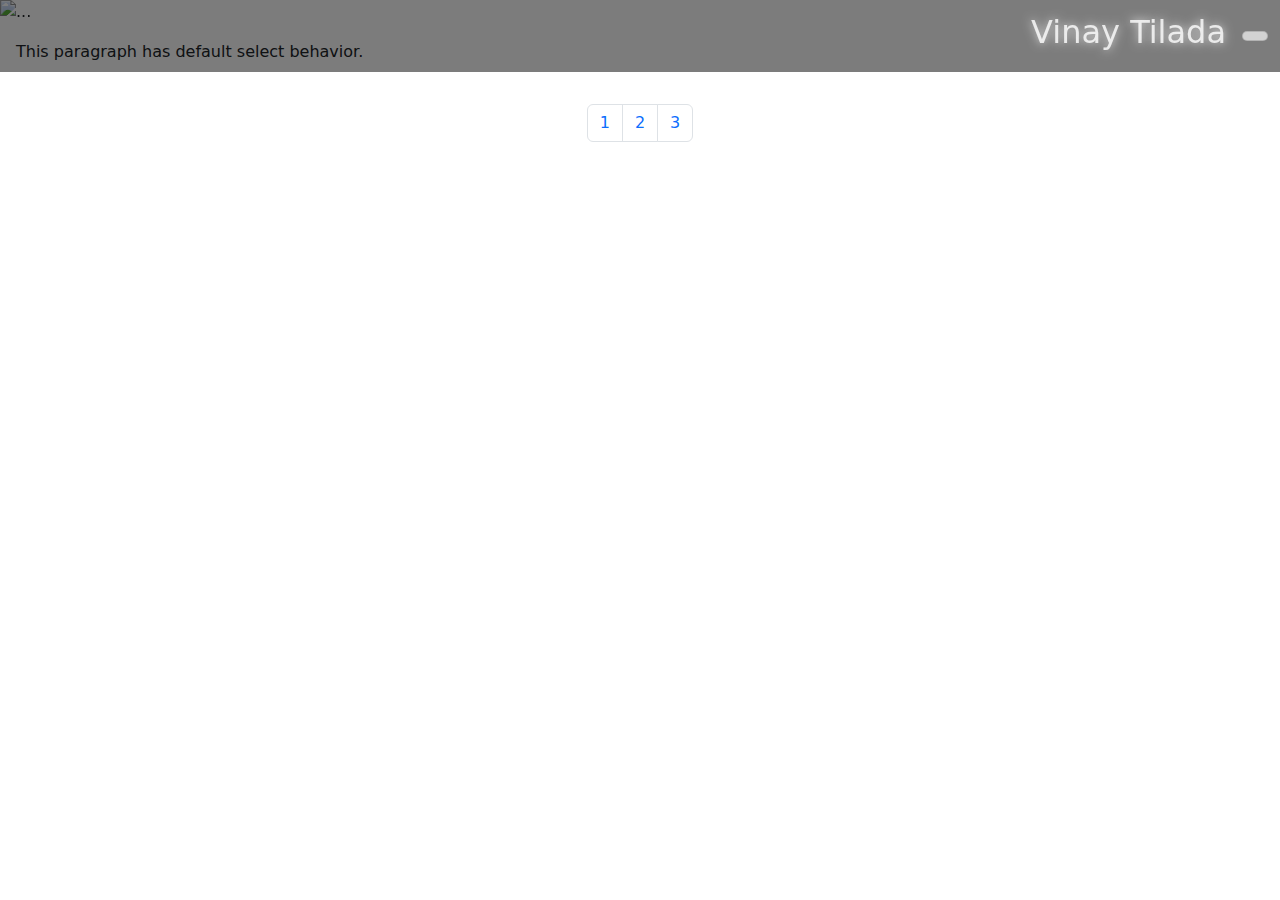
==== index.html @ 955302c1 "Initial commit" ====
<!doctype html>
<html lang="en">

<head>
    <meta charset="utf-8">
    <meta name="viewport" content="width=device-width, initial-scale=1">
    <title>Vinay</title>

    <link rel="icon" type="image/x-icon" sizes="32x32" href="favicon-32x32.png">
    <link rel="icon" type="image/x-icon" sizes="16x16" href="favicon-16x16.png">
    <link rel="apple-touch-icon" sizes="180x180" href="apple-touch-icon.png">
    <link rel="manifest" href="site.webmanifest">

    <link href="https://cdn.jsdelivr.net/npm/bootstrap@5.3.2/dist/css/bootstrap.min.css" rel="stylesheet"
        integrity="sha384-T3c6CoIi6uLrA9TneNEoa7RxnatzjcDSCmG1MXxSR1GAsXEV/Dwwykc2MPK8M2HN" crossorigin="anonymous">
    <link rel="stylesheet" href="style.css">
    <link href="https://cdn.jsdelivr.net/npm/bootstrap@5.3.0/dist/css/bootstrap.min.css" rel="stylesheet">
    <style></style>


</head>

<body>

    <nav class="navbar fixed-top" style="background-color: rgba(0, 0, 0, 0.512);">
        <!--<nav class="navbar bg-body-tertiary fixed-top">-->
        <div class="container-fluid">
            <!--<div class="badge bg-transparent " style="width: 7rem;align-self: auto;"></div>-->
            <a class="navbar-brand" href="#"
                style="color:rgba(255, 255, 255, 0.805); text-shadow: white;"><h2> Vinay Tilada</h2></a>


            <button class="navbar-toggler" type="button" data-bs-toggle="offcanvas"
                data-bs-target="#offcanvasDarkNavbar" aria-controls="offcanvaslightNavbar"
                aria-label="Toggle navigation "
                style="color:rgba(138, 227, 229, 0.544); background-color: rgba(255, 255, 255, 0.653);">

                <span class=" navbar-toggler-icon-bs-light-rgb" style="color: rgba(255, 255, 255, 0.536);"></span>
            </button>


            <div class="offcanvas offcanvas-end text-bg-dark" tabindex="-1" id="offcanvasDarkNavbar"
                aria-labelledby="offcanvasDarkNavbarLabel">
                <div class="offcanvas-header">
                    <h5 class="offcanvas-title" id="offcanvasDarkNavbarLabel"><u>Info</u></h5>
                    <button type="button" class="btn-close btn-close-white" data-bs-dismiss="offcanvas"
                        aria-label="Close"></button>
                </div>
                <div class="offcanvas-body">
                    <ul class="navbar-nav justify-content-end flex-grow-1 pe-3">
                        <li class="nav-item">
                            <a class="nav-link active" aria-current="page" href="#" style="color: aliceblue;">Home</a>
                        </li>
                        <li class="nav-item">
                            <a class="nav-link" href="https://www.linkedin.com/in/vinaytilada/"
                                style="color: aliceblue;">linkedin</a>
                        </li>
                        <li class="nav-item">
                            <a class="nav-link" href="#" style="color: aliceblue;">Github</a>
                        </li>
                        <!--<li class="nav-item dropdown">-->
                        <!--<a class="nav-link dropdown-toggle" href="#" role="button" data-bs-toggle="dropdown" aria-expanded="false">
                    Dropdown
                  </a>
                  <ul class="dropdown-menu">
                    <li><a class="dropdown-item" href="#">Action</a></li>
                    <li><a class="dropdown-item" href="#">Another action</a></li>
                    <li>
                      <hr class="dropdown-divider">
                    </li>
                    <li><a class="dropdown-item" href="#">Something else here</a></li>-->
                    </ul>
                    </li>
                    </ul>
                    <!-- <form class="d-flex mt-3" role="search">
                <input class="form-control me-2" type="search" placeholder="Search" aria-label="Search">
                <button class="btn btn-outline-success" type="submit">Search</button>
              </form>-->
                </div>
            </div>
        </div>
    </nav>
    </nav>
    <div class="continar-flex">
        <div id="carouselExampleIndicators" class="carousel slide">
            <div class="carousel-indicators">
                <button type="button" data-bs-target="#carouselExampleIndicators" data-bs-slide-to="0" class="active"
                    aria-current="true" aria-label="Slide 1"></button>
                <button type="button" data-bs-target="#carouselExampleIndicators" data-bs-slide-to="1"
                    aria-label="Slide 2"></button>
                <button type="button" data-bs-target="#carouselExampleIndicators" data-bs-slide-to="2"
                    aria-label="Slide 3"></button>
                <button type="button" data-bs-target="#carouselExampleIndicators" data-bs-slide-to="3"
                    aria-label="Slide 4"></button>
                <button type="button" data-bs-target="#carouselExampleIndicators" data-bs-slide-to="4"
                    aria-label="Slide 5"></button>
            </div>
            <div class="carousel-inner">
                <div class="carousel-item active">
                    <img src="https://source.unsplash.com/1600x500/?nature" class="d-block w-100" alt="...">
                </div>
                <div class="carousel-item">
                    <img src="https://source.unsplash.com/1600x500/?car,ferrari" class="d-block w-100" alt="...">
                </div>
                <div class="carousel-item">
                    <img src="https://source.unsplash.com/1600x500/?streetphotography" class="d-block w-100" alt="...">
                </div>
                <div class="carousel-item">
                    <img src="https://source.unsplash.com/1600x500/?animal" class="d-block w-100" alt="...">
                </div>
                <div class="carousel-item">
                    <img src="https://source.unsplash.com/1600x500/?painting" class="d-block w-100" alt="...">
                </div>
            </div>
            <button class="carousel-control-prev" type="button" data-bs-target="#carouselExampleIndicators"
                data-bs-slide="prev">
                <span class="carousel-control-prev-icon" aria-hidden="true"></span>
                <span class="visually-hidden">Previous</span>
            </button>
            <button class="carousel-control-next" type="button" data-bs-target="#carouselExampleIndicators"
                data-bs-slide="next">
                <span class="carousel-control-next-icon" aria-hidden="true"></span>
                <span class="visually-hidden">Next</span>
            </button>
        </div>
    </div>
    <div class="p-3 mb-2 bg-transparent text-body">
        <p class="user-select-auto">This paragraph has default select behavior.</p>
    </div>
    <footer class="footer">
        <div class="container d-flex justify-content-center">
            <nav aria-label="Page navigation example">
                <ul class="pagination">
                    <!--<li class="page-item"><a class="page-link" href="#">Previous</a></li>
                <li class="page-item"><a class="page-link" href="#">Next</a></li>-->
                    <li class="page-item"><a class="page-link" href="#">1</a></li>
                    <li class="page-item"><a class="page-link" href="#">2</a></li>
                    <li class="page-item"><a class="page-link" href="#">3</a></li>

                </ul>
            </nav>
        </div>
    </footer>

    <script src="https://cdn.jsdelivr.net/npm/bootstrap@5.3.2/dist/js/bootstrap.bundle.min.js"
        integrity="sha384-C6RzsynM9kWDrMNeT87bh95OGNyZPhcTNXj1NW7RuBCsyN/o0jlpcV8Qyq46cDfL"
        crossorigin="anonymous"></script>
</body>

</html>
---- style.css ----
.navbar-toggler-icon {
    display: inline-block;
    width: 1.5em;
    height: 1.5em;
    vertical-align: middle;
    background-image: var(--bs-navbar-toggler-icon-bg);
    background-repeat: no-repeat;
    background-position: center;
    background-size: 100%;
    color: antiquewhite;
}
.Toggle:hover{
    color: rgba(8, 201, 249, 0.773);
}
.navbar-brand {
    color: rgba(255, 255, 255, 0.805);
   
    text-shadow: 0 0 10px rgba(255, 255, 255, 0.8);
    margin-left: auto;
    margin-right: auto;
    text-align:center ;
    
 
    
}




.navbar-brand:hover {
        color: whitesmoke; /* Change the color on hover */
    }
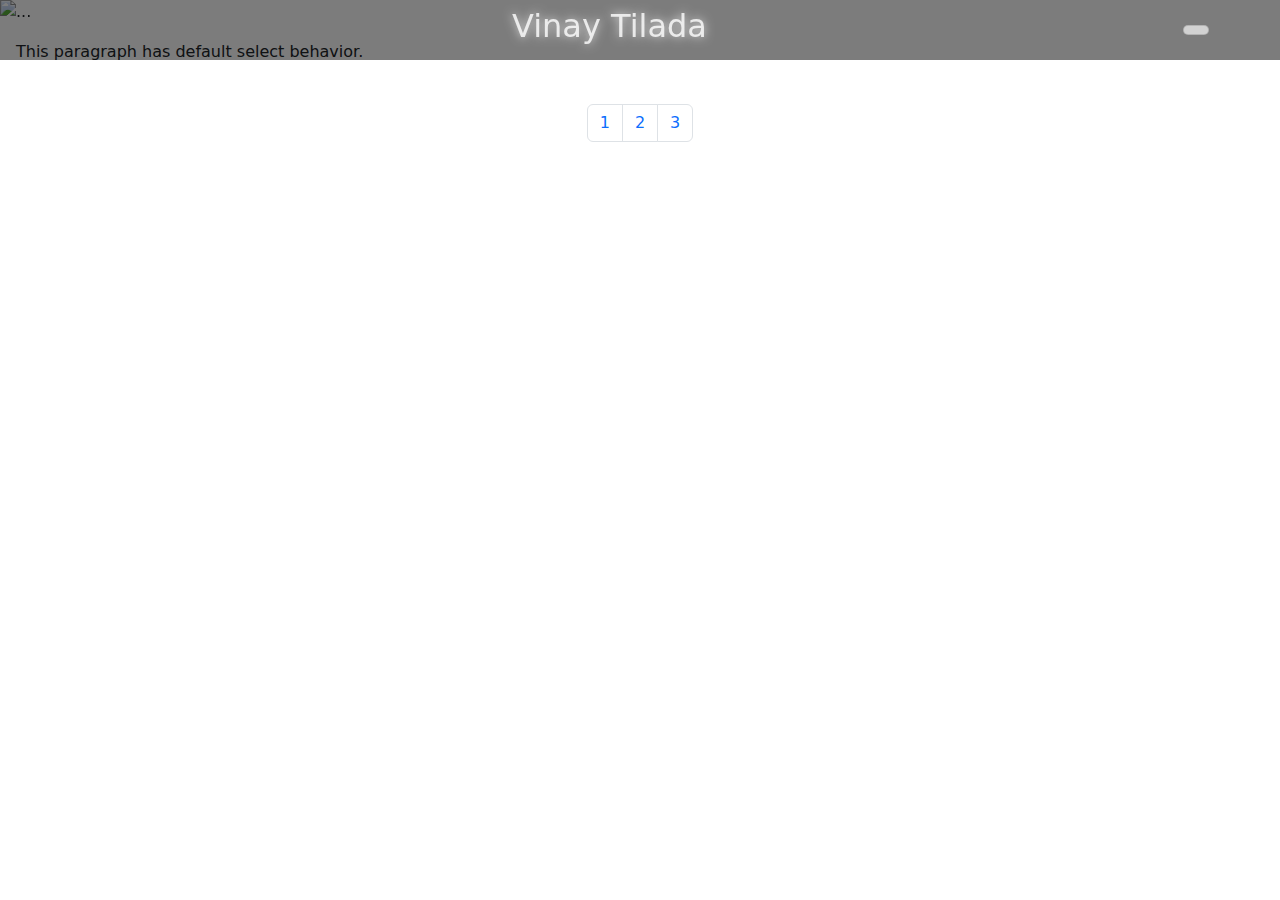
==== commit 3f9078b3: "Co-authored-by: MrCheese <MrCheesePlay@users.noreply.github.com>" ====
--- a/index.html
+++ b/index.html
@@ -22,18 +22,18 @@
 
 <body>
 
-    <nav class="navbar fixed-top" style="background-color: rgba(0, 0, 0, 0.512);">
+    <nav class="navbar fixed-top" style="background-color: rgba(0, 0, 0, 0.512); padding: 25px;">
         <!--<nav class="navbar bg-body-tertiary fixed-top">-->
         <div class="container-fluid">
             <!--<div class="badge bg-transparent " style="width: 7rem;align-self: auto;"></div>-->
             <a class="navbar-brand" href="#"
-                style="color:rgba(255, 255, 255, 0.805); text-shadow: white;"><h2> Vinay Tilada</h2></a>
+                style="color:rgba(255, 255, 255, 0.805); text-shadow: white;"><h2 class="nav_name"> Vinay Tilada</h2></a>
 
 
             <button class="navbar-toggler" type="button" data-bs-toggle="offcanvas"
                 data-bs-target="#offcanvasDarkNavbar" aria-controls="offcanvaslightNavbar"
                 aria-label="Toggle navigation "
-                style="color:rgba(138, 227, 229, 0.544); background-color: rgba(255, 255, 255, 0.653);">
+                style="color:rgba(138, 227, 229, 0.544); background-color: rgba(255, 255, 255, 0.653); margin-left: 95%;">
 
                 <span class=" navbar-toggler-icon-bs-light-rgb" style="color: rgba(255, 255, 255, 0.536);"></span>
             </button>
@@ -57,6 +57,9 @@
                         </li>
                         <li class="nav-item">
                             <a class="nav-link" href="#" style="color: aliceblue;">Github</a>
+                        </li>
+                        <li class="nav-item">
+                            <a class="nav-link" href="sign.html" style="color: aliceblue;">Sign In</a>
                         </li>
                         <!--<li class="nav-item dropdown">-->
                         <!--<a class="nav-link dropdown-toggle" href="#" role="button" data-bs-toggle="dropdown" aria-expanded="false">
--- a/style.css
+++ b/style.css
@@ -9,24 +9,77 @@
     background-size: 100%;
     color: antiquewhite;
 }
-.Toggle:hover{
+
+.Toggle:hover {
     color: rgba(8, 201, 249, 0.773);
 }
+
 .navbar-brand {
     color: rgba(255, 255, 255, 0.805);
-   
     text-shadow: 0 0 10px rgba(255, 255, 255, 0.8);
-    margin-left: auto;
-    margin-right: auto;
-    text-align:center ;
-    
- 
-    
+    position: absolute;
+    left: 40%;
+    /* text-align:center ; */
+}
+
+.navbar-brand:hover {
+    color: whitesmoke;
+    /* Change the color on hover */
 }
 
 
+@media screen and (max-width: 600px) {
+    .navbar-brand {
+        left: 30%;
+    }
+}
 
+.sigh{
+    position: absolute;
+    right: auto;
+    left: auto;
+    align-content: center;
+}
+/* @media screen and (max-width: 1000px) {
+    .sigh{
+        position: absolute;
+        right: 50%;
+    }
+    
+} */
+.border {
+    border: 1px solid #000;
+    padding: 10px;
+    border-radius: 10px;
+    margin: 10px;
+    display: inline-block;
+    align-items: center;
+    box-shadow: 0 0 15px #e5e3e389;
+    background-color: rgba(72, 69, 69, 0.906);
 
-.navbar-brand:hover {
-        color: whitesmoke; /* Change the color on hover */
+    
+}
+/*@media screen and (max-width: 1440px) {
+    .img{
+        position: absolute;
+        width: auto;
+        height: auto;
     }
+    
+}
+@media screen and (max-width: 768px) {
+    .img{
+       position: absolute;
+        width: 450px;;
+        height: 663px;
+        right: auto;
+    }
+    
+}
+@media screen and (max-width: 427px) {
+    .img{
+        position: absolute;
+        display: none;
+    }
+    
+}*/